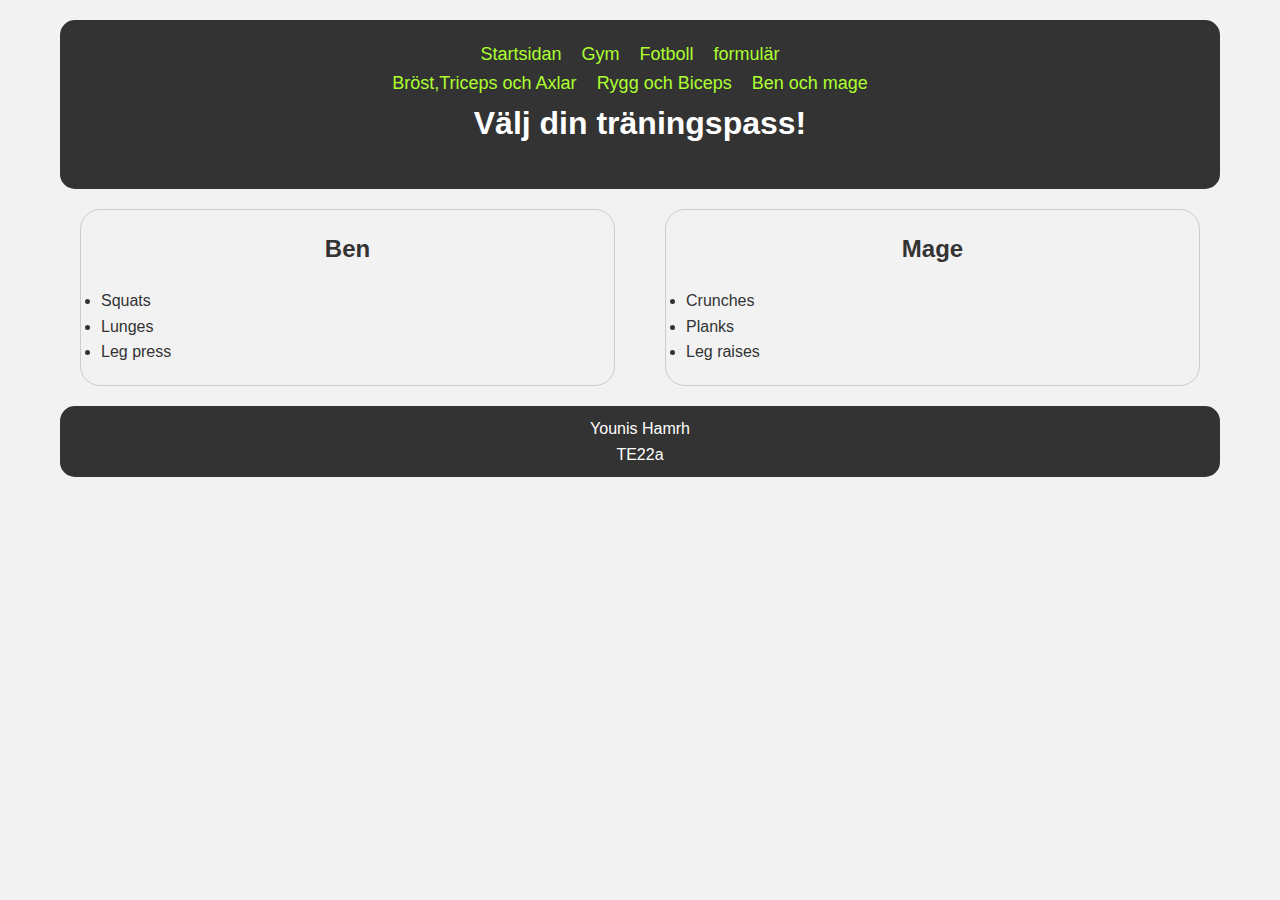
==== Ben.html @ add2b61a "Uppdatering" ====
<!DOCTYPE html>
<html lang="sv">
<head>
    <meta charset="UTF-8">
    <meta name="viewport" content="width=device-width, initial-scale=1.0">
    <link href="slutprojektet.css" rel="stylesheet">
    <title>Ben- och magträning</title>
</head>
<body id="tvåspalt">
    <div class="wrapper">
        <header>
            <nav>
                <ul>
                    <li><a href="index.html">Startsidan</a></li>
                    <li><a href="Gym.html">Gym</a></li>
                    <li><a href="Fotboll.html">Fotboll</a></li>
                    <li><a href="formulär.html">formulär</a></li>
                </ul>  
            </nav>
            <nav>
                <ul>
               <li><a href="bröst.html">Bröst,Triceps och Axlar</a></li>
               <li><a href="Rygg.html">Rygg och Biceps</a></li>
               <li><a href="Ben.html">Ben och mage</a></li>
                </ul>
           </nav>
            <h1 class="centerh1">Välj din träningspass!</h1>
        </header>
        <main class="container">
            <div class="category">
                <h2>Ben</h2>
                <ul>
                    <li>Squats</li>
                    <li>Lunges</li>
                    <li>Leg press</li>
                </ul>
            </div>
            <div class="category">
                <h2>Mage</h2>
                <ul>
                    <li>Crunches</li>
                    <li>Planks</li>
                    <li>Leg raises</li>
                </ul>
            </div>
        </main>
        <footer>
            <p>Younis Hamrh <br>TE22a</p>
        </footer>
    </div>
</body>
</html>
---- slutprojektet.css ----
/* Reset CSS */
* {
    margin: 0;
    padding: 0;
    box-sizing: border-box;
}

/* Body Styles */
body {
    font-family: Arial, sans-serif;
    background-color: #f2f2f2;
    color: #333;
    line-height: 1.6;
}

.wrapper {
    max-width: 1200px;
    margin: 0 auto;
    padding: 20px;
}

/* Header Styles */
header {
    background-color: #333;
    color: #fff;
    padding: 20px;
    text-align: center;
    border-radius: 15px; /* Ange en radien på 20px för att göra hörnen lite runda */
}

header nav ul {
    display: flex;
    justify-content: center;
    list-style-type: none;
}

header nav ul li {
    margin-right: 20px;
}

header nav ul li a {
    color: #fff;
    text-decoration: none;
    font-size: 18px;
    transition: color 0.3s ease;
}

header nav ul li a:hover {
    color: #ffd700; /* Gul färg */
}

/* Main Styles */
main {
    padding: 20px;
}

h1, h2 {
    text-align: center;
    margin-bottom: 20px;
}

/* Footer Styles */
footer {
    background-color: #333;
    color: #fff;
    text-align: center;
    padding: 10px;
    border-radius: 15px; /* Ange en radien på 20px för att göra hörnen lite runda */
}

footer p {
    margin: 0;
}

/* Table Styles */
table {
    width: 100%;
    border-collapse: collapse;
    margin-bottom: 20px;
}

table, th, td {
    border: 1px solid #333;
}

th, td {
    padding: 10px;
    text-align: left;
}

caption {
    font-weight: bold;
    margin-bottom: 10px;
}

/* Responsive Styles */
@media (max-width: 768px) {
    header nav ul {
        flex-direction: column;
        align-items: center;
    }

    header nav ul li {
        margin-bottom: 10px;
    }
}

a:link{
    color: greenyellow;
}

a:visited{
    color: rgb(6, 179, 141)
}

a:focus{
    background-color: yellow;
    transform: scale(1.2);
}

a:hover{
    color: blue;
    transform: scale(1.2);
}

a:activet{
    color: hsl(300, 100%, 50%,)
}

body {
    font-family: Arial, sans-serif;
    margin: 0;
    padding: 0;
}

.wrapper {
    max-width: 1200px;
    margin: 0 auto;
    padding: 20px;
}

header {
    text-align: center;
}

h1.centerh1 {
    margin-top: 0;
}

.container {
    display: grid;
    grid-template-columns: 1fr 1fr 1fr; /* Tre spalter för bröst, triceps och axlar */
    grid-gap: 50px; /* Mellanrum mellan kolumnerna */
}


#tvåspalt .container{
    grid-template-columns: 1fr 1fr; /* Två kolumner med samma bredd */
}

.category {
    border: 1px solid #ccc; /* Standard border för kategorirutor */
    padding: 20px; /* Lite utfyllnad inuti kategorirutorna */
    border-radius: 20px; /* Ange en radien på 20px för att göra hörnen lite runda */
}
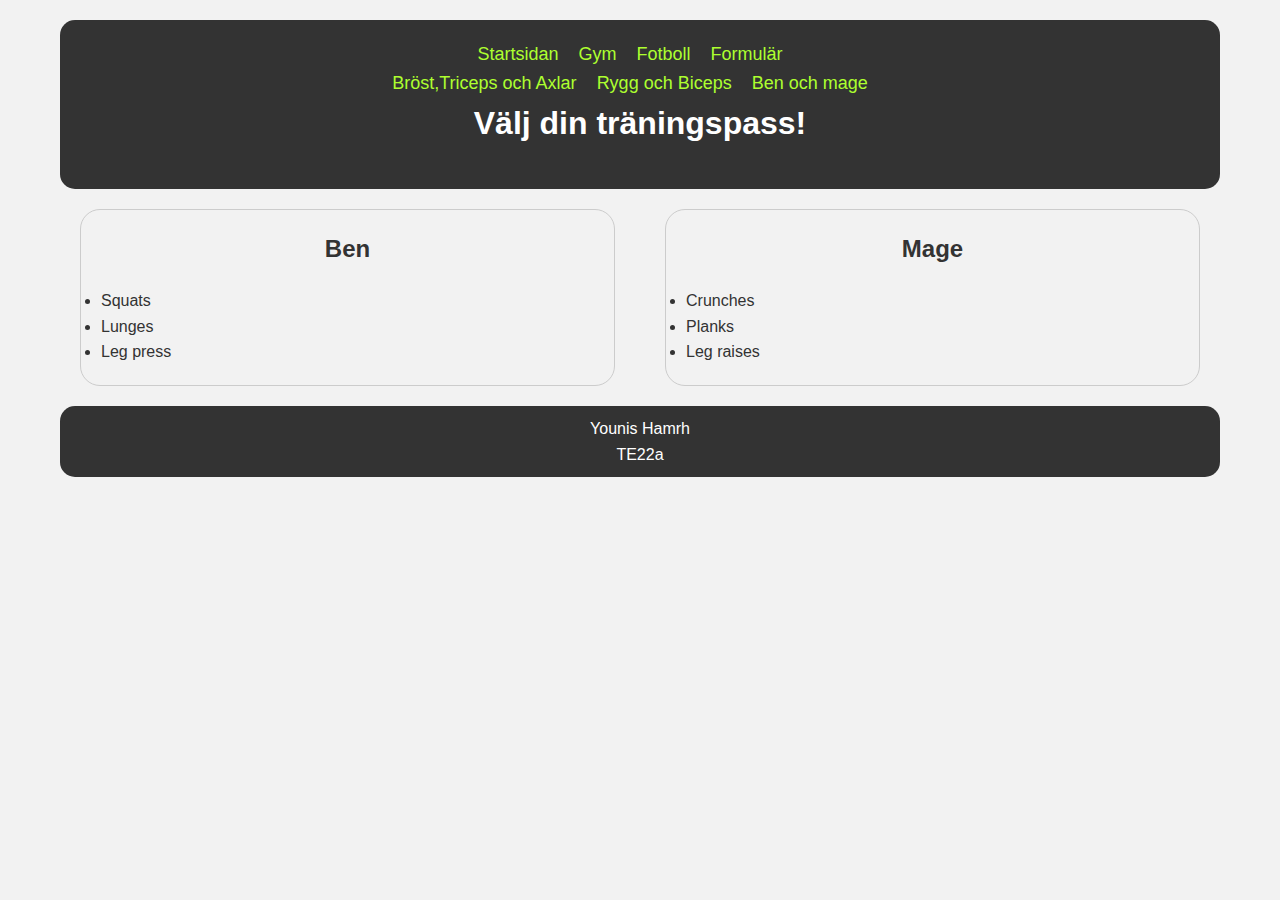
==== commit e09476e5: "klar" ====
--- a/Ben.html
+++ b/Ben.html
@@ -6,7 +6,7 @@
     <link href="slutprojektet.css" rel="stylesheet">
     <title>Ben- och magträning</title>
 </head>
-<body id="tvåspalt">
+<body id="tvåspalt"> <!-- två spalt-->
     <div class="wrapper">
         <header>
             <nav>
@@ -14,7 +14,7 @@
                     <li><a href="index.html">Startsidan</a></li>
                     <li><a href="Gym.html">Gym</a></li>
                     <li><a href="Fotboll.html">Fotboll</a></li>
-                    <li><a href="formulär.html">formulär</a></li>
+                    <li><a href="formulär.html">Formulär</a></li>
                 </ul>  
             </nav>
             <nav>
--- a/slutprojektet.css
+++ b/slutprojektet.css
@@ -1,83 +1,90 @@
-/* Reset CSS */
+/* Återställ standardmarginaler, fyllningar och box-modell för alla element */
 * {
     margin: 0;
     padding: 0;
     box-sizing: border-box;
 }
 
-/* Body Styles */
+/* Grundläggande stilar för webbsidans kropp */
 body {
-    font-family: Arial, sans-serif;
-    background-color: #f2f2f2;
-    color: #333;
-    line-height: 1.6;
+    font-family: Arial, sans-serif; /* Använd Arial eller sans-serif som fallback för typsnitt */
+    background-color: #f2f2f2; /* Bakgrundsfärg */
+    color: #333; /* Textfärg */
+    line-height: 1.6; /* Radhöjd */
 }
 
 .wrapper {
-    max-width: 1200px;
-    margin: 0 auto;
+    max-width: 1200px; /* Stilar för huvudbehållaren med en maximal bredd på 1200px */
+    margin: 0 auto; /* Centrerar behållaren horisontellt */
+    padding: 20px; 
+}
+
+/* Stilar för sidans header */
+header {
+    background-color: #333;  /* Bakgrundsfärg */
+    color: #fff; /* Textfärg */
     padding: 20px;
-}
-
-/* Header Styles */
-header {
-    background-color: #333;
-    color: #fff;
-    padding: 20px;
-    text-align: center;
-    border-radius: 15px; /* Ange en radien på 20px för att göra hörnen lite runda */
-}
-
+    text-align: center; /* Centrerad text */
+    border-radius: 15px;  /* Avrundade kanter */
+}
+
+/* Stilar för navigationslänkar i headern */
 header nav ul {
-    display: flex;
-    justify-content: center;
-    list-style-type: none;
-}
-
+    display: flex; /* Flexbox-layout för listelementen */
+    justify-content: center; /* Centrerar elementen horisontellt */
+    list-style-type: none; /* Tar bort punktlistornas stil */
+}
+
+/* Stilar för varje navigationslistelement */
 header nav ul li {
-    margin-right: 20px;
-}
-
+    margin-right: 20px; /* Högermarginal */
+}
+
+/* Stilar för navigationslänkar */
 header nav ul li a {
-    color: #fff;
-    text-decoration: none;
-    font-size: 18px;
-    transition: color 0.3s ease;
-}
-
+    color: #fff; /* Textfärg */
+    text-decoration: none; /* Ingen understreckning */
+    font-size: 18px; /* Storlek på typsnitt */
+    transition: color 0.3s ease; /* Jämn övergång av färg */
+}
+
+/* Stilar för hover-effekten på navigationslänkar */
 header nav ul li a:hover {
-    color: #ffd700; /* Gul färg */
-}
-
-/* Main Styles */
+    color: #ffd700; /* Ändra färg vid hover */
+}
+
+/* Stilar för huvudinnehållet */
 main {
     padding: 20px;
 }
 
+/* Stilar för rubriker */
 h1, h2 {
-    text-align: center;
-    margin-bottom: 20px;
-}
-
-/* Footer Styles */
+    text-align: center; /* Centrerad text */
+    margin-bottom: 20px; /* Nedre marginal */
+}
+
+/* Stilar för sidans footer */
 footer {
     background-color: #333;
     color: #fff;
     text-align: center;
     padding: 10px;
-    border-radius: 15px; /* Ange en radien på 20px för att göra hörnen lite runda */
-}
-
+    border-radius: 15px;
+}
+
+/* Stilar för text i footern */
 footer p {
-    margin: 0;
-}
-
-/* Table Styles */
+    margin: 0; /* Tar bort marginaler */
+}
+
+/* Stilar för tabeller */
 table {
     width: 100%;
-    border-collapse: collapse;
-    margin-bottom: 20px;
-}
+    border-collapse: collapse; /* Sammanfogar tabellramar */
+    margin-bottom: 20px; /* Nedre marginal */
+}
+
 
 table, th, td {
     border: 1px solid #333;
@@ -88,45 +95,49 @@
     text-align: left;
 }
 
+/* Stilar för tabellrubrik */
 caption {
-    font-weight: bold;
-    margin-bottom: 10px;
-}
-
-/* Responsive Styles */
-@media (max-width: 768px) {
-    header nav ul {
-        flex-direction: column;
-        align-items: center;
+    font-weight: bold; /* Fetstil */
+    margin-bottom: 10px; /* Nedre marginal */
+}
+
+/* Media query för mindre skärmar */
+@media (max-width: 768px) { /* Justeringar för navigationslistan */
+    nav > ul { 
+        flex-direction: column; /* Stacking av listelement */
+        align-items: center; /* Centrerar elementen vertikalt */
     }
 
-    header nav ul li {
-        margin-bottom: 10px;
+     /* Ytterligare justeringar för listelement */
+    ul > li {
+        margin-bottom: 10px; /* Nedre marginal */
     }
 }
 
+/* Stilar för länkar */
 a:link{
-    color: greenyellow;
+    color: greenyellow; /* Standardfärg */
 }
 
 a:visited{
-    color: rgb(6, 179, 141)
+    color: rgb(6, 179, 141)  /* Färg för besökta länkar */
 }
 
 a:focus{
-    background-color: yellow;
-    transform: scale(1.2);
+    background-color: yellow; /* Bakgrundsfärg vid fokus */
+    transform: scale(1.2); /* Förstorningseffekt */
 }
 
 a:hover{
-    color: blue;
-    transform: scale(1.2);
-}
-
-a:activet{
-    color: hsl(300, 100%, 50%,)
-}
-
+    color: blue; /* Färg vid hover */
+    transform: scale(1.2); /* Förstorningseffekt */
+}
+
+a:active{
+    color: hsl(300, 100%, 50%) /* Färg för aktiva länkar */
+}
+
+/* Repetitiva deklarationer för body och wrapper */
 body {
     font-family: Arial, sans-serif;
     margin: 0;
@@ -139,30 +150,62 @@
     padding: 20px;
 }
 
+/* Ytterligare stilar för header och rubrik */
 header {
     text-align: center;
 }
 
 h1.centerh1 {
-    margin-top: 0;
-}
-
+    margin-top: 0; /* Ingen övre marginal */
+}
+
+/* Stilar för behållaren med grid-layout */
 .container {
-    display: grid;
-    grid-template-columns: 1fr 1fr 1fr; /* Tre spalter för bröst, triceps och axlar */
-    grid-gap: 50px; /* Mellanrum mellan kolumnerna */
-}
-
-
+    display: grid; /* Använder CSS Grid */
+    grid-template-columns: 1fr 1fr 1fr; /* Tre lika breda kolumner */
+    grid-gap: 50px; /* Avstånd mellan kolumner */
+}
+
+/* Modifierad layout för två kolumner */
 #tvåspalt .container{
-    grid-template-columns: 1fr 1fr; /* Två kolumner med samma bredd */
-}
-
+    grid-template-columns: 1fr 1fr; /* Två lika stora kolumner */
+}
+
+/* Stilar för kategorielement */
 .category {
-    border: 1px solid #ccc; /* Standard border för kategorirutor */
-    padding: 20px; /* Lite utfyllnad inuti kategorirutorna */
-    border-radius: 20px; /* Ange en radien på 20px för att göra hörnen lite runda */
-}
-
-
-
+    border: 1px solid #ccc; /* Ramstil */
+    padding: 20px; /* Fyllnad */
+    border-radius: 20px; /* Runda kanter */
+}
+
+/* Stilar för artikelelement */
+article{
+    border: 2px solid black;
+    padding: 10px;
+    margin-left: 20%; /* Vänstermarginal */
+    margin-right: 20%; /* Högermarginal */
+    margin-top: 5%; /* Översta marginal */
+    margin-bottom: 5%; /* Nedre marginal */
+    border-radius: 1em; 
+}
+
+/* Stilar för fältuppsättningar */
+fieldset{
+    border-radius: 15px;
+}
+
+/* Stilar för submit-knappar */
+input[type="submit"]{
+    width: 100px;
+    height: 100px;
+}
+
+.article1{
+    margin-left: 25%;
+    margin-right: 25%
+} 
+
+/* Centrera tabeller och figurer */
+table, figure{
+    margin: auto;
+}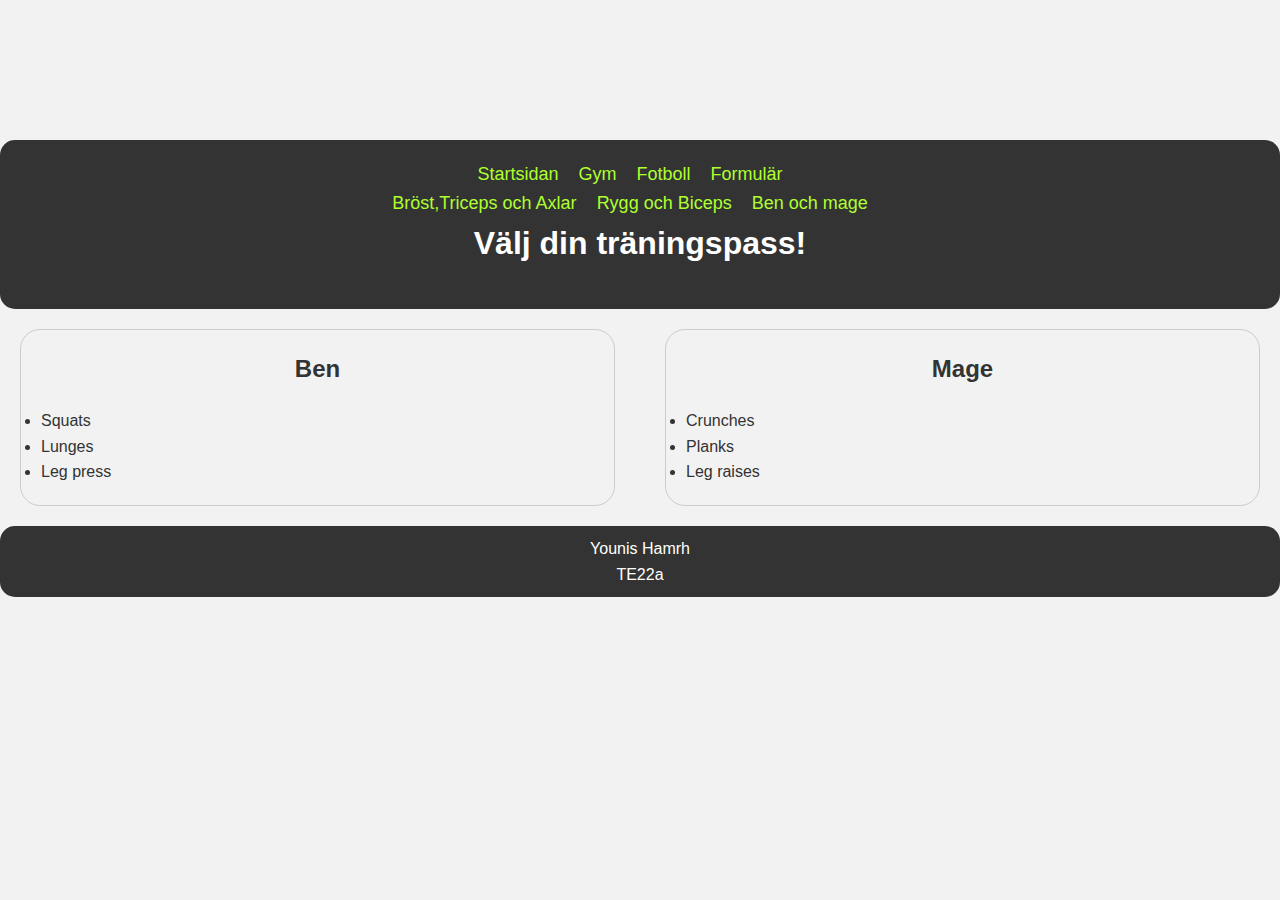
==== commit 641b2622: "komplitering" ====
--- a/Ben.html
+++ b/Ben.html
@@ -7,46 +7,46 @@
     <title>Ben- och magträning</title>
 </head>
 <body id="tvåspalt"> <!-- två spalt-->
-    <div class="wrapper">
-        <header>
-            <nav>
-                <ul>
-                    <li><a href="index.html">Startsidan</a></li>
-                    <li><a href="Gym.html">Gym</a></li>
-                    <li><a href="Fotboll.html">Fotboll</a></li>
-                    <li><a href="formulär.html">Formulär</a></li>
-                </ul>  
-            </nav>
-            <nav>
-                <ul>
-               <li><a href="bröst.html">Bröst,Triceps och Axlar</a></li>
-               <li><a href="Rygg.html">Rygg och Biceps</a></li>
-               <li><a href="Ben.html">Ben och mage</a></li>
-                </ul>
-           </nav>
-            <h1 class="centerh1">Välj din träningspass!</h1>
-        </header>
-        <main class="container">
-            <div class="category">
-                <h2>Ben</h2>
-                <ul>
-                    <li>Squats</li>
-                    <li>Lunges</li>
-                    <li>Leg press</li>
-                </ul>
-            </div>
-            <div class="category">
-                <h2>Mage</h2>
-                <ul>
-                    <li>Crunches</li>
-                    <li>Planks</li>
-                    <li>Leg raises</li>
-                </ul>
-            </div>
-        </main>
-        <footer>
-            <p>Younis Hamrh <br>TE22a</p>
-        </footer>
+    <div class="wrapper"></div>
+    <header>
+        <nav>
+            <ul>
+                <li><a href="index.html">Startsidan</a></li>
+                <li><a href="Gym.html">Gym</a></li>
+                <li><a href="Fotboll.html">Fotboll</a></li>
+                <li><a href="formulär.html">Formulär</a></li>
+            </ul>
+        </nav>
+        <nav>
+            <ul>
+                <li><a href="bröst.html">Bröst,Triceps och Axlar</a></li>
+                <li><a href="Rygg.html">Rygg och Biceps</a></li>
+                <li><a href="Ben.html">Ben och mage</a></li>
+            </ul>
+        </nav>
+        <h1 class="centerh1">Välj din träningspass!</h1>
+    </header>
+    <main class="container">
+        <div class="category">
+            <h2>Ben</h2>
+            <ul>
+                <li>Squats</li>
+                <li>Lunges</li>
+                <li>Leg press</li>
+            </ul>
+        </div>
+        <div class="category">
+            <h2>Mage</h2>
+            <ul>
+                <li>Crunches</li>
+                <li>Planks</li>
+                <li>Leg raises</li>
+            </ul>
+        </div>
+    </main>
+    <footer>
+        <p>Younis Hamrh <br>TE22a</p>
+    </footer>
     </div>
 </body>
-</html>
+</html>--- a/slutprojektet.css
+++ b/slutprojektet.css
@@ -13,10 +13,14 @@
     line-height: 1.6; /* Radhöjd */
 }
 
-.wrapper {
-    max-width: 1200px; /* Stilar för huvudbehållaren med en maximal bredd på 1200px */
-    margin: 0 auto; /* Centrerar behållaren horisontellt */
-    padding: 20px; 
+.wrapper{ /*Klass*/
+    display: grid; /*Gridlayout*/
+    grid-template-rows: 100px auto auto auto; 
+    grid-template-areas: 
+    "header"
+    "nav"
+    "main"
+    "footer";
 }
 
 /* Stilar för sidans header */
@@ -92,26 +96,12 @@
 
 th, td {
     padding: 10px;
-    text-align: left;
 }
 
 /* Stilar för tabellrubrik */
 caption {
     font-weight: bold; /* Fetstil */
     margin-bottom: 10px; /* Nedre marginal */
-}
-
-/* Media query för mindre skärmar */
-@media (max-width: 768px) { /* Justeringar för navigationslistan */
-    nav > ul { 
-        flex-direction: column; /* Stacking av listelement */
-        align-items: center; /* Centrerar elementen vertikalt */
-    }
-
-     /* Ytterligare justeringar för listelement */
-    ul > li {
-        margin-bottom: 10px; /* Nedre marginal */
-    }
 }
 
 /* Stilar för länkar */
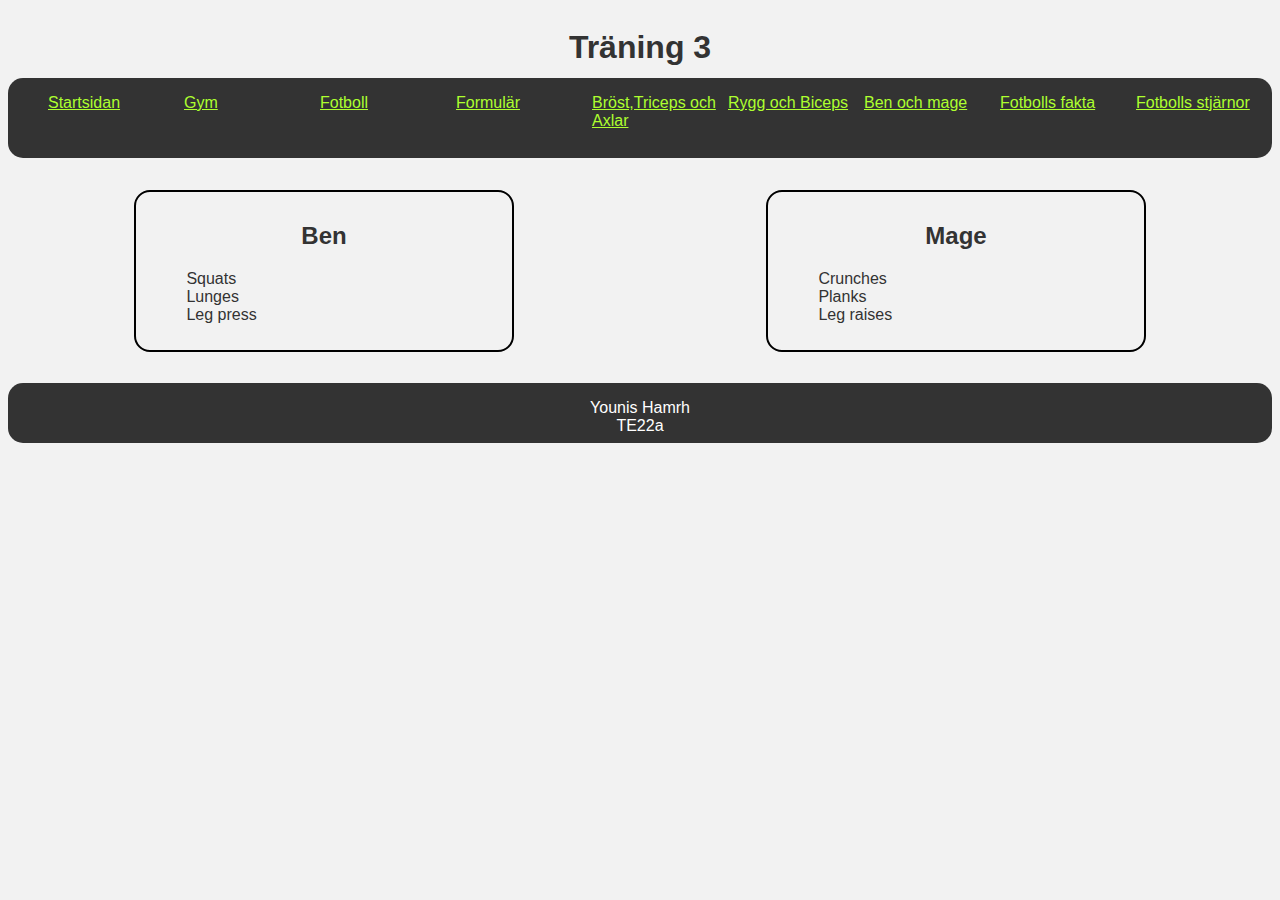
==== commit 6daf2df6: "lämnade in" ====
--- a/Ben.html
+++ b/Ben.html
@@ -1,52 +1,54 @@
 <!DOCTYPE html>
 <html lang="sv">
-<head>
-    <meta charset="UTF-8">
-    <meta name="viewport" content="width=device-width, initial-scale=1.0">
-    <link href="slutprojektet.css" rel="stylesheet">
-    <title>Ben- och magträning</title>
-</head>
-<body id="tvåspalt"> <!-- två spalt-->
-    <div class="wrapper"></div>
-    <header>
-        <nav>
-            <ul>
-                <li><a href="index.html">Startsidan</a></li>
-                <li><a href="Gym.html">Gym</a></li>
-                <li><a href="Fotboll.html">Fotboll</a></li>
-                <li><a href="formulär.html">Formulär</a></li>
-            </ul>
-        </nav>
-        <nav>
-            <ul>
-                <li><a href="bröst.html">Bröst,Triceps och Axlar</a></li>
-                <li><a href="Rygg.html">Rygg och Biceps</a></li>
-                <li><a href="Ben.html">Ben och mage</a></li>
-            </ul>
-        </nav>
-        <h1 class="centerh1">Välj din träningspass!</h1>
-    </header>
-    <main class="container">
-        <div class="category">
-            <h2>Ben</h2>
-            <ul>
-                <li>Squats</li>
-                <li>Lunges</li>
-                <li>Leg press</li>
-            </ul>
+    <head>
+        <meta charset="UTF-8">
+        <meta name="viewport" content="width=device-width, initial-scale=1.0">
+        <link href="slutprojektet.css" rel="stylesheet">
+        <title>Ben- och magträning</title>
+    </head>
+    <body id="tvåspalt"> <!-- två spalt-->
+        <div class="wrapper">
+            <header>
+                <h1>Träning 3</h1>
+            </header>
+            <nav>
+                <ul>
+                    <li><a href="index.html">Startsidan</a></li>
+                    <li><a href="Gym.html">Gym</a></li>
+                    <li><a href="Fotboll.html">Fotboll</a></li>
+                    <li><a href="formulär.html">Formulär</a></li>
+                    <li><a href="bröst.html">Bröst,Triceps och Axlar</a></li>
+                    <li><a href="Rygg.html">Rygg och Biceps</a></li>
+                    <li><a href="Ben.html">Ben och mage</a></li>
+                    <li><a href="fotbolssfakta.html">Fotbolls fakta</a></li>
+                    <li><a href="fotbollsstjärnor.html">Fotbolls stjärnor</a></li>
+                </ul>
+            </nav>
+            <main>
+                <section>
+                    <article>
+                        <h2>Ben</h2>
+                        <ul>
+                            <li>Squats</li>
+                            <li>Lunges</li>
+                            <li>Leg press</li>
+                        </ul>
+                    </article>
+                </section>
+                <section>
+                    <article>
+                        <h2>Mage</h2>
+                        <ul>
+                            <li>Crunches</li>
+                            <li>Planks</li>
+                            <li>Leg raises</li>
+                        </ul>
+                    </article>
+                </section>
+            </main>
+            <footer>
+                <p>Younis Hamrh <br>TE22a</p>
+            </footer>
         </div>
-        <div class="category">
-            <h2>Mage</h2>
-            <ul>
-                <li>Crunches</li>
-                <li>Planks</li>
-                <li>Leg raises</li>
-            </ul>
-        </div>
-    </main>
-    <footer>
-        <p>Younis Hamrh <br>TE22a</p>
-    </footer>
-    </div>
-</body>
+    </body>
 </html>--- a/slutprojektet.css
+++ b/slutprojektet.css
@@ -1,112 +1,99 @@
-/* Återställ standardmarginaler, fyllningar och box-modell för alla element */
-* {
-    margin: 0;
-    padding: 0;
-    box-sizing: border-box;
-}
-
 /* Grundläggande stilar för webbsidans kropp */
 body {
     font-family: Arial, sans-serif; /* Använd Arial eller sans-serif som fallback för typsnitt */
-    background-color: #f2f2f2; /* Bakgrundsfärg */
-    color: #333; /* Textfärg */
-    line-height: 1.6; /* Radhöjd */
+    background-color: #f2f2f2; /* vit bakgrundsfärg */
+    color: #333; /* Mörkgrå textfärg */
 }
 
-.wrapper{ /*Klass*/
+.wrapper{ /* Stilar för en wrapper-klass som använder CSS Grid Layout */
     display: grid; /*Gridlayout*/
-    grid-template-rows: 100px auto auto auto; 
+    grid-template-rows: 70px 80px auto 60px; /* Definierar radhöjder för gridområden */
     grid-template-areas: 
-    "header"
-    "nav"
-    "main"
-    "footer";
+    "header" /* Headerområde */
+    "nav" /* Navigationsområde */
+    "main" /* Huvudområde */
+    "footer"; /* Footerområde */
 }
 
-/* Stilar för sidans header */
-header {
-    background-color: #333;  /* Bakgrundsfärg */
-    color: #fff; /* Textfärg */
-    padding: 20px;
-    text-align: center; /* Centrerad text */
-    border-radius: 15px;  /* Avrundade kanter */
+header{ /* Stilar för header-sektionen */
+    grid-area: header; /* Placera headern i det definierade gridområdet 'header' */
+    color: #333; /* Mörkgrå textfärg */ 
 }
 
-/* Stilar för navigationslänkar i headern */
-header nav ul {
-    display: flex; /* Flexbox-layout för listelementen */
-    justify-content: center; /* Centrerar elementen horisontellt */
+nav{ /* Stilar för navigationsområdet */
+    grid-area: nav; /* Placera navigationen i det definierade gridområdet 'nav' */
+    background-color: #333;  /* Mörkgrå bakgrundsfärg */
+    border-radius: 15px;  /* Rundade hörn */
+}
+
+main{ /* Stilar för huvudområdet */
+    grid-area: main; /* Placera huvudområdet i det definierade gridområdet 'main' */
+    display: grid; /* Använd grid-layout */
+    grid-template-columns: 1fr; /* En kolumn som fyller hela bredden */
+}
+
+#tvåspalt main{ /* Anpassning av huvudområdet till två kolumner om 'tvåspalt' ID används */
+    grid-template-columns: 1fr 1fr; /* Två kolumner av samma bredd */
+}
+
+#trespalt main{ /* Anpassning av huvudområdet till tre kolumner om 'trespalt' ID används */
+    grid-template-columns: 1fr 1fr 1fr; /* Tre kolumner av samma bredd */
+}
+
+footer{ /* Stilar för footer-sektionen */
+    grid-area: footer; /* Placera footern i det definierade gridområdet 'footer' */
+}
+
+
+nav ul { /* Stilar för navigationslänkar i navigationsområdet */
+    display: grid; /* Använd grid-layout */
+    grid-template-columns: 1fr 1fr 1fr 1fr 1fr 1fr 1fr 1fr 1fr; /* Nio lika breda kolumner för navigationslänkar */
+}
+
+
+ul li { /* Stilar för varje navigationslistelement */
     list-style-type: none; /* Tar bort punktlistornas stil */
 }
 
-/* Stilar för varje navigationslistelement */
-header nav ul li {
-    margin-right: 20px; /* Högermarginal */
+
+h1, h2 { /* Stilar för rubriker */
+    text-align: center;  /* Centrera texten */
+    margin-bottom: 20px; /* Lägg till en nedre marginal på 20px */
 }
 
-/* Stilar för navigationslänkar */
-header nav ul li a {
-    color: #fff; /* Textfärg */
-    text-decoration: none; /* Ingen understreckning */
-    font-size: 18px; /* Storlek på typsnitt */
-    transition: color 0.3s ease; /* Jämn övergång av färg */
+
+footer {   /* Stilar för sidans footer */
+    background-color: #333; /* Mörkgrå bakgrundsfärg */
+    color: #fff; /* Vit textfärg */
+    text-align: center; /* Centrera texten */
+    border-radius: 15px; /* Rundade hörn med 15 px rund hörn */
 }
 
-/* Stilar för hover-effekten på navigationslänkar */
-header nav ul li a:hover {
-    color: #ffd700; /* Ändra färg vid hover */
-}
 
-/* Stilar för huvudinnehållet */
-main {
-    padding: 20px;
-}
-
-/* Stilar för rubriker */
-h1, h2 {
-    text-align: center; /* Centrerad text */
-    margin-bottom: 20px; /* Nedre marginal */
-}
-
-/* Stilar för sidans footer */
-footer {
-    background-color: #333;
-    color: #fff;
-    text-align: center;
-    padding: 10px;
-    border-radius: 15px;
-}
-
-/* Stilar för text i footern */
-footer p {
-    margin: 0; /* Tar bort marginaler */
-}
-
-/* Stilar för tabeller */
-table {
-    width: 100%;
-    border-collapse: collapse; /* Sammanfogar tabellramar */
-    margin-bottom: 20px; /* Nedre marginal */
+table {/* Stilar för tabeller */
+    width: 100%;  /* Tabellens bredd fyller hela tillgängliga utrymmet */
+    border-collapse: collapse; /* Sammanfoga tabellcellerna för att ta bort mellanrum mellan dem */
+    margin-bottom: 20px; /* Lägg till en nedre marginal på 20px */
 }
 
 
 table, th, td {
-    border: 1px solid #333;
+    border: 1px solid #333; /* Mörkgrå kantlinje för tabellen, tabellhuvuden och celler */
 }
 
 th, td {
-    padding: 10px;
+    padding: 10px; /* Inre marginal för tabellhuvuden och celler */
 }
 
 /* Stilar för tabellrubrik */
 caption {
-    font-weight: bold; /* Fetstil */
-    margin-bottom: 10px; /* Nedre marginal */
+    font-weight: bold; /* Fetstil för rubriktext */
+    margin-bottom: 10px; /* Lägg till en nedre marginal på 10px */
 }
 
-/* Stilar för länkar */
+/* Stilar för länkar i olika tillstånd */
 a:link{
-    color: greenyellow; /* Standardfärg */
+    color: greenyellow; /* Standardfärg för icke-besökta länkar */
 }
 
 a:visited{
@@ -127,75 +114,26 @@
     color: hsl(300, 100%, 50%) /* Färg för aktiva länkar */
 }
 
-/* Repetitiva deklarationer för body och wrapper */
-body {
-    font-family: Arial, sans-serif;
-    margin: 0;
-    padding: 0;
+article{ /* Stilar för artikelelement */
+    border: 2px solid black; /* Svart kantlinje med 2px tjocklek */
+    padding: 10px; /* Inre marginal */
+    margin-left: 20%; /* Vänstermarginal på 20% */
+    margin-right: 20%; /* Högermarginal på 20% */
+    margin-top: 5%; /* Översta marginal på 5% */
+    margin-bottom: 5%;  /* Nedre marginal på 5% */
+    border-radius: 1em; /* Rundade hörn med 1em radie */
 }
 
-.wrapper {
-    max-width: 1200px;
-    margin: 0 auto;
-    padding: 20px;
+
+fieldset{ /* Stilar för fältuppsättningar */
+    border-radius: 15px; /* Rundade hörn med 15px radie */
 }
 
-/* Ytterligare stilar för header och rubrik */
-header {
-    text-align: center;
+input[type="submit"]{ /* Stilar för submit-knappar */
+    width: 100px; /* Bredd på 100px */
+    height: 100px; /* Höjd på 100px */
 }
 
-h1.centerh1 {
-    margin-top: 0; /* Ingen övre marginal */
-}
-
-/* Stilar för behållaren med grid-layout */
-.container {
-    display: grid; /* Använder CSS Grid */
-    grid-template-columns: 1fr 1fr 1fr; /* Tre lika breda kolumner */
-    grid-gap: 50px; /* Avstånd mellan kolumner */
-}
-
-/* Modifierad layout för två kolumner */
-#tvåspalt .container{
-    grid-template-columns: 1fr 1fr; /* Två lika stora kolumner */
-}
-
-/* Stilar för kategorielement */
-.category {
-    border: 1px solid #ccc; /* Ramstil */
-    padding: 20px; /* Fyllnad */
-    border-radius: 20px; /* Runda kanter */
-}
-
-/* Stilar för artikelelement */
-article{
-    border: 2px solid black;
-    padding: 10px;
-    margin-left: 20%; /* Vänstermarginal */
-    margin-right: 20%; /* Högermarginal */
-    margin-top: 5%; /* Översta marginal */
-    margin-bottom: 5%; /* Nedre marginal */
-    border-radius: 1em; 
-}
-
-/* Stilar för fältuppsättningar */
-fieldset{
-    border-radius: 15px;
-}
-
-/* Stilar för submit-knappar */
-input[type="submit"]{
-    width: 100px;
-    height: 100px;
-}
-
-.article1{
-    margin-left: 25%;
-    margin-right: 25%
-} 
-
-/* Centrera tabeller och figurer */
-table, figure{
-    margin: auto;
+table, figure{ /* Centrera tabeller och figurer */
+    margin: auto; /* Centrera med automatisk marginal */
 }